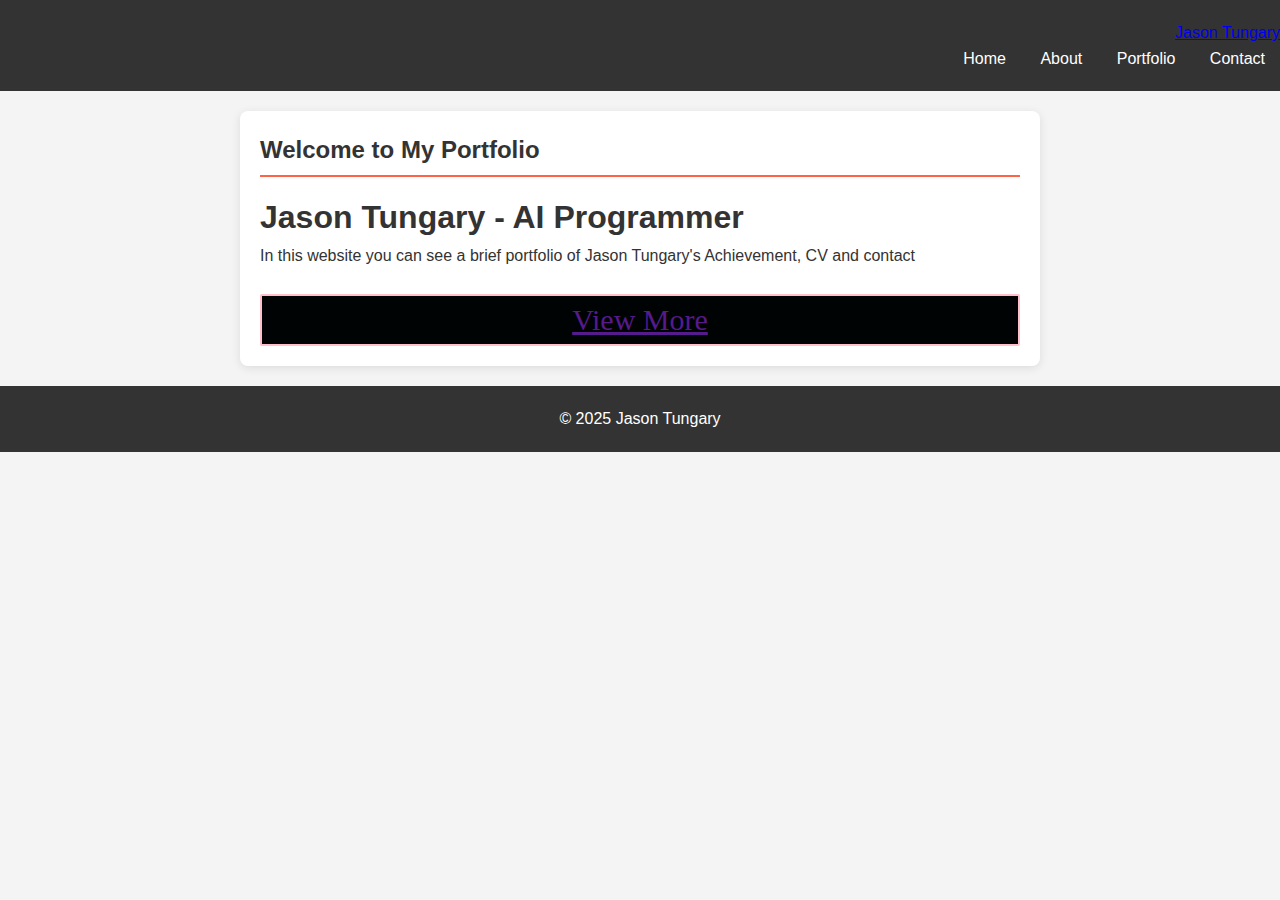
==== index.html @ e6daf54e "Update index.html" ====
<!DOCTYPE html>
<html lang="en">
<head>
    <meta charset="UTF-8">
    <meta name="viewport" content="width=device-width, initial-scale=1.0">
    <link rel="stylesheet" href="styles.css">
    <title>Jason Tungary - Home </title>
</head>
<body>
    <header>
        <a href="#" class="logo"> Jason Tungary </a>
      
        <nav>
            <ul>
                <li><a href="index.html">Home</a></li>
                <li><a href="about.html">About</a></li>
                <li><a href="portfolio.html">Portfolio</a></li>
                <li><a href="contact.html">Contact</a></li>
            </ul>
        </nav>
      
    </header>

    <section id="home">
        <h2>Welcome to My Portfolio</h2> 
        <h1>Jason Tungary - AI Programmer </h1>
        <p>In this website you can see a brief portfolio of Jason Tungary's Achievement, CV and contact</p> <br>
           <div id="mainmenu"> 
            <a id="sMenu" href=""> View More</a> </div>

    </section>

    <footer>
        <p>&copy; 2025 Jason Tungary</p>
    </footer>
</body>
</html>
---- styles.css ----
*

{
    margin: 0;
    padding: 0;
    box-sizing: border-box;
}

body {
    font-family: 'Arial', sans-serif;
    line-height: 1.6;
    background-color: #f4f4f4;
    color: #333;
}

/* Header styles */
header
 {
    background: #333;
    color: #fff;
    padding: 20px 0;
    text-align: right;
}

header h3   {
    margin-bottom: 10px;
    text-align : left;
    padding: 0;

}

nav ul {
    list-style: none;
    padding: 0;
}

nav ul li {
    display: inline;
    margin: 0 15px;
}

nav ul li a  {
    color: #fff;
    text-decoration: none;
    transition: color 0.3s;
  
}

nav ul li a:hover {
    color: #ff6347; 
}




section {
    padding: 20px;
    margin: 20px auto;
    max-width: 800px;
    background: #fff;
    border-radius: 8px;
    box-shadow: 0 2px 10px rgba(0, 0, 0, 0.1);
}

h2 {
    margin-bottom: 15px;
    color: #333;
    border-bottom: 2px solid #ff6347;
    padding-bottom: 5px;
}


.project {
    margin-bottom: 20px;
    padding: 15px;
    border: 1px solid #ddd;
    border-radius: 5px;
    transition: transform 0.3s;
}

.project:hover {
    transform: scale(1.02);
    border-color: #ff6347; 
}

.project h3 {
    margin-bottom: 10px;
    color: #ff6347; 
}

form {
    display: flex;
    flex-direction: column;
}

form input, form textarea {
    margin-bottom: 10px;
    padding: 10px;
    border: 1px solid #ddd;
    border-radius: 5px;
    font-size: 16px;
}

form button {
    padding: 10px;
    background: #ff6347;
    color: #fff;
    border: none;
    border-radius: 5px;
    cursor: pointer;
    transition: background 0.3s;
}

form button:hover {
    background: #e5533d;
}


footer {
    text-align: center;
    padding: 20px 0;
    background: #333;
    color: #fff;
    position: relative;
    bottom: 0;
    width: 100%;
}


@media (max-width: 600px) {
    nav ul li {
        display: block;
        margin: 10px 0;
    }

    section {
        margin: 10px;
        padding: 15px;
    }
}


.profile {
    display: flex;
    align-items: center;
    margin-top: 20px;
}

.profile-pic {
    width: 250px; 
    height: 300px; 
    border-radius: 450%; 
    margin-right: 20px; 
    border: 2px solid #ff6347; 
    box-shadow: 0 2px 10px rgba(0, 0, 0, 0.2); 
}


.project {
    margin-bottom: 30px;
    padding: 20px;
    border: 1px solid #ddd;
    border-radius: 5px;
    transition: transform 0.3s;
    display: flex;
    flex-direction: column; 
    align-items: center; /
}

.project:hover {
    transform: scale(1.02);
    border-color: #ff6347; 
}

.project h3 {
    margin: 10px 0;
    color: #ff6347;
}

.project-image {
    width: 100%; 
    max-width: 500px; 
    height: auto; 
    border-radius: 5px; 
    box-shadow: 0 2px 10px rgba(0, 0, 0, 0.1); 
}


.contact-form {
    display: flex;
    flex-direction: column;
    max-width: 500px; 
    margin: 0 auto; 
    padding: 20px;
    background: #f2cece; 
    border-radius: 8px; 
    box-shadow: 0 2px 10px rgba(0, 0, 0, 0.1); 
}

.contact-form label {
    margin-bottom: 5px; 
    font-weight: bold; 
    color: #333; 
}

.contact-form input{
    padding: 10px; 
    margin-bottom: 15px; 
    border: 1px solid #b3acac; 
    border-radius: 5px; 
    font-size: 16px; 
    transition: border-color 0.3s;
}
.contact-form textarea {
    padding: 10px; 
    margin-bottom: 20px; 
    border: 1px solid #ddd; 
    border-radius: 5px; 
    font-size: 16px; 
    transition: border-color 0.3s;
}

.contact-form input:focus{
    border-color: #504242;
    border-radius: 10px; 
    outline: 10px;
}
.contact-form textarea:focus {
    border-color: #504242;
    border-radius: 10px; 
    padding: 10px;
    outline: 10px;
}
.contact-form button {
    padding: 10px; 
    background: #ff6347; 
    color: #fff; 
    border: none; 
    border-radius: 5px; 
    cursor: pointer; 
    font-size: 16px;
    }

.contact-form button:hover {
    background: #e5533d; 
}

.home-sci a {
    display: inline-flex; 
    justify-content: center; 
    align-items: center; 
    width: 40px; 
    height: 40px; 
    background: transparent; 
    border: 2px solid #0ef; 
    border-radius: 50%; 
    font-size: 20px; 
    color: rgb(7, 12, 12); 
    text-decoration: none; 
    margin: 30px 10px 30px 10px; 
    transition: background 0.3s, color 0.3s, box-shadow 0.3s; 
}


.home-sci {
    display: flex;
    text-align: center;
    padding: auto;
}
    
.home-sci a:hover {
    background: #0ef; 
    color: #081b29; 
    box-shadow: 0 0 20px #0ef; 
}

#contact {
    background-color: #F5ECE0; 
    padding: 40px 20px; 
    border-radius: 8px; 
    box-shadow: 0 2px 10px rgba(0, 0, 0, 0.1); 
}

.container {
    display: flex; 
    justify-content: center; 
    align-items: center; 
   
  
}

#mainmenu
{
text-align: center;
border : solid 2px pink;
border-radius : 2px;
font-family: 'Times New Roman', Times, serif;
font-size: 30px;
padding: auto;
}
#mainmenu {
    padding-left: 20px;
    padding-right: 20px;
    background-color: rgb(0, 3, 3);
    text-decoration: auto;


}
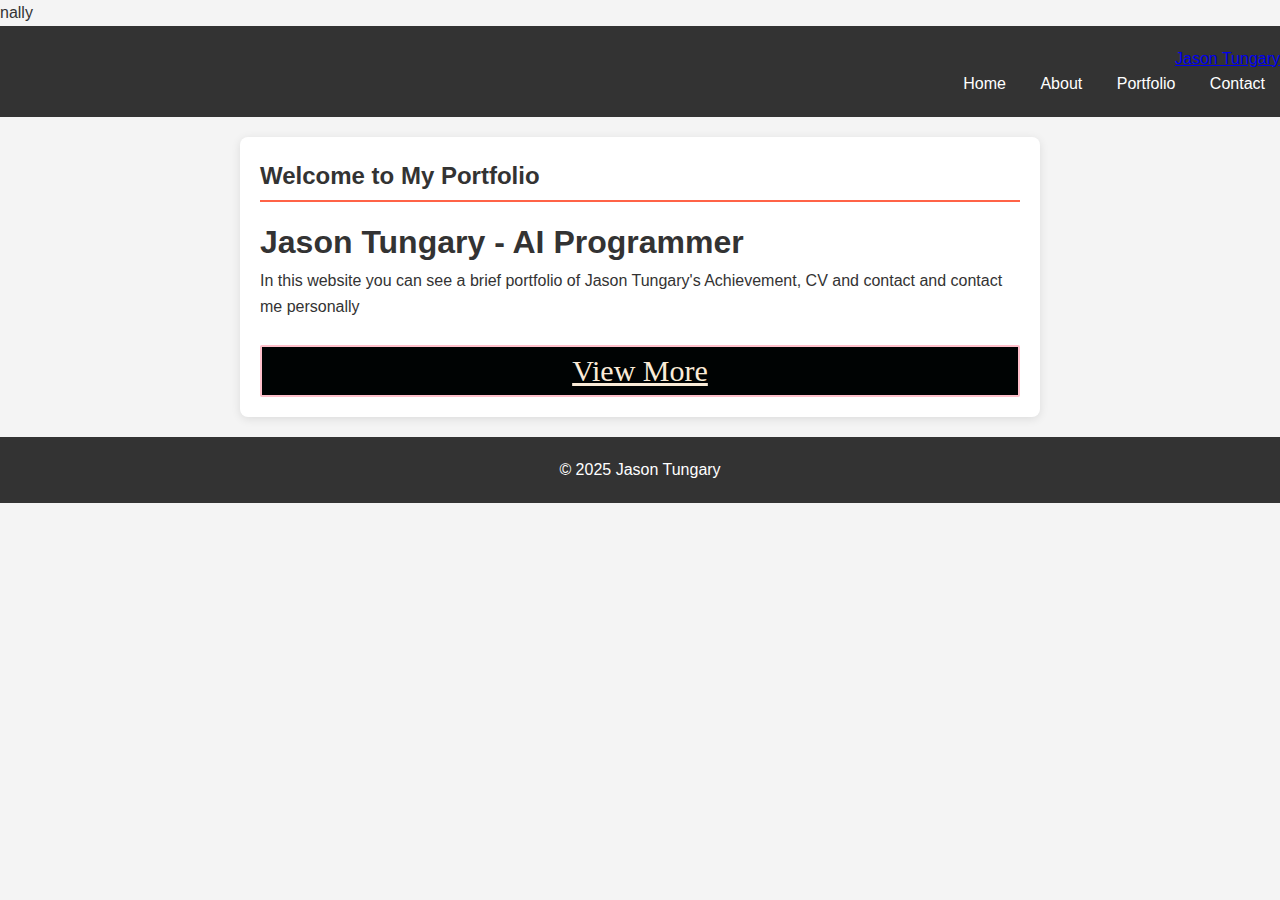
==== commit deeb3e57: "Update index.html" ====
--- a/index.html
+++ b/index.html
@@ -1,4 +1,4 @@
-<!DOCTYPE html>
+nally<!DOCTYPE html>
 <html lang="en">
 <head>
     <meta charset="UTF-8">
@@ -24,9 +24,9 @@
     <section id="home">
         <h2>Welcome to My Portfolio</h2> 
         <h1>Jason Tungary - AI Programmer </h1>
-        <p>In this website you can see a brief portfolio of Jason Tungary's Achievement, CV and contact</p> <br>
+        <p>In this website you can see a brief portfolio of Jason Tungary's Achievement, CV and contact and contact me personally</p> <br>
            <div id="mainmenu"> 
-            <a id="sMenu" href=""> View More</a> </div>
+            <a id="sMenu" href="about.html"> View More</a> </div>
 
     </section>
 
--- a/styles.css
+++ b/styles.css
@@ -14,7 +14,7 @@
     color: #333;
 }
 
-/* Header styles */
+
 header
  {
     background: #333;
@@ -307,3 +307,15 @@
 
 
 }
+#sMenu
+{
+    color: antiquewhite;
+    padding: 6px;
+    transition: 0.2s ease-in-out; 
+}
+
+#sMenu:hover
+{
+background-color: antiquewhite;
+color: black;
+}
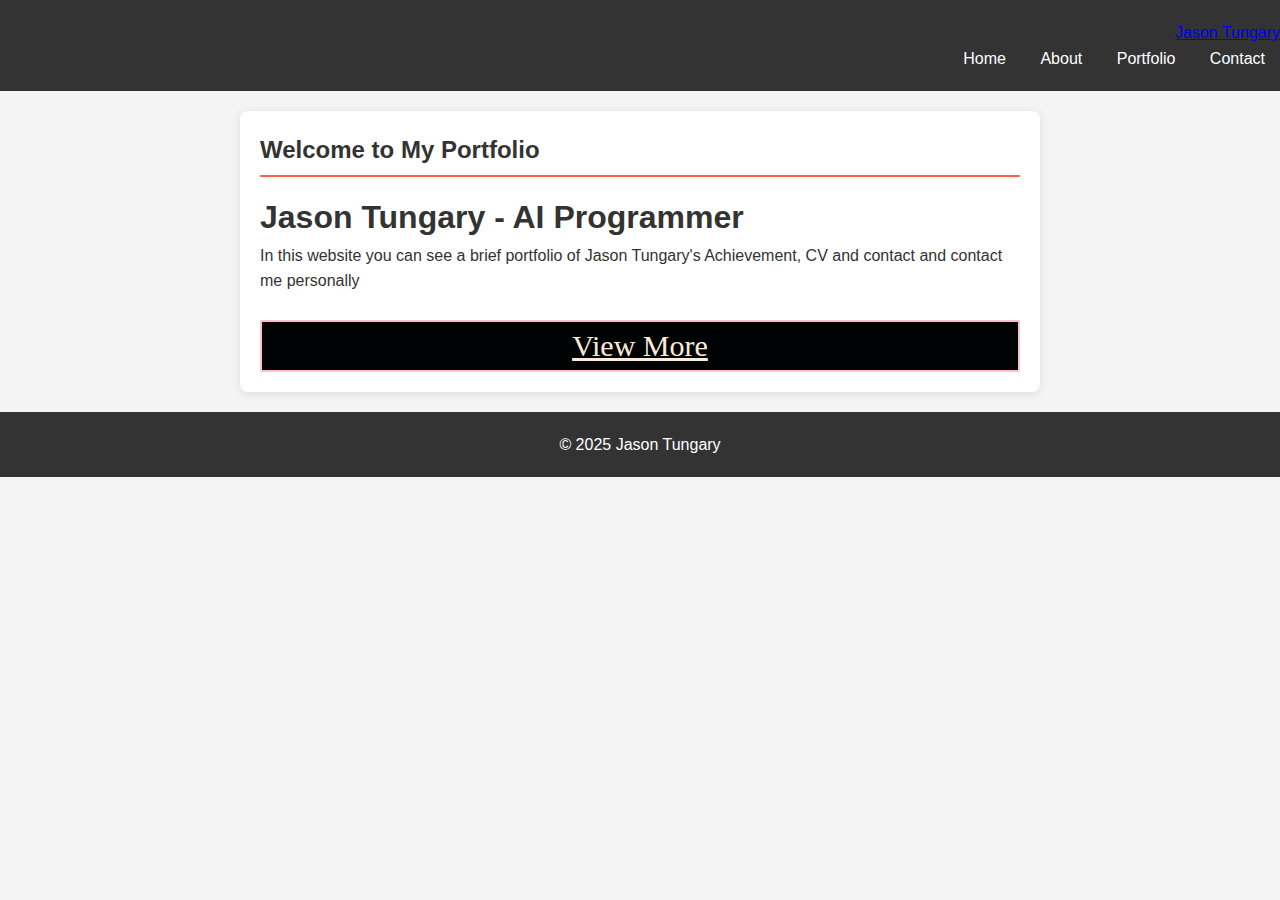
==== commit 55e1ca52: "Update index.html" ====
--- a/index.html
+++ b/index.html
@@ -1,4 +1,4 @@
-nally<!DOCTYPE html>
+<!DOCTYPE html>
 <html lang="en">
 <head>
     <meta charset="UTF-8">
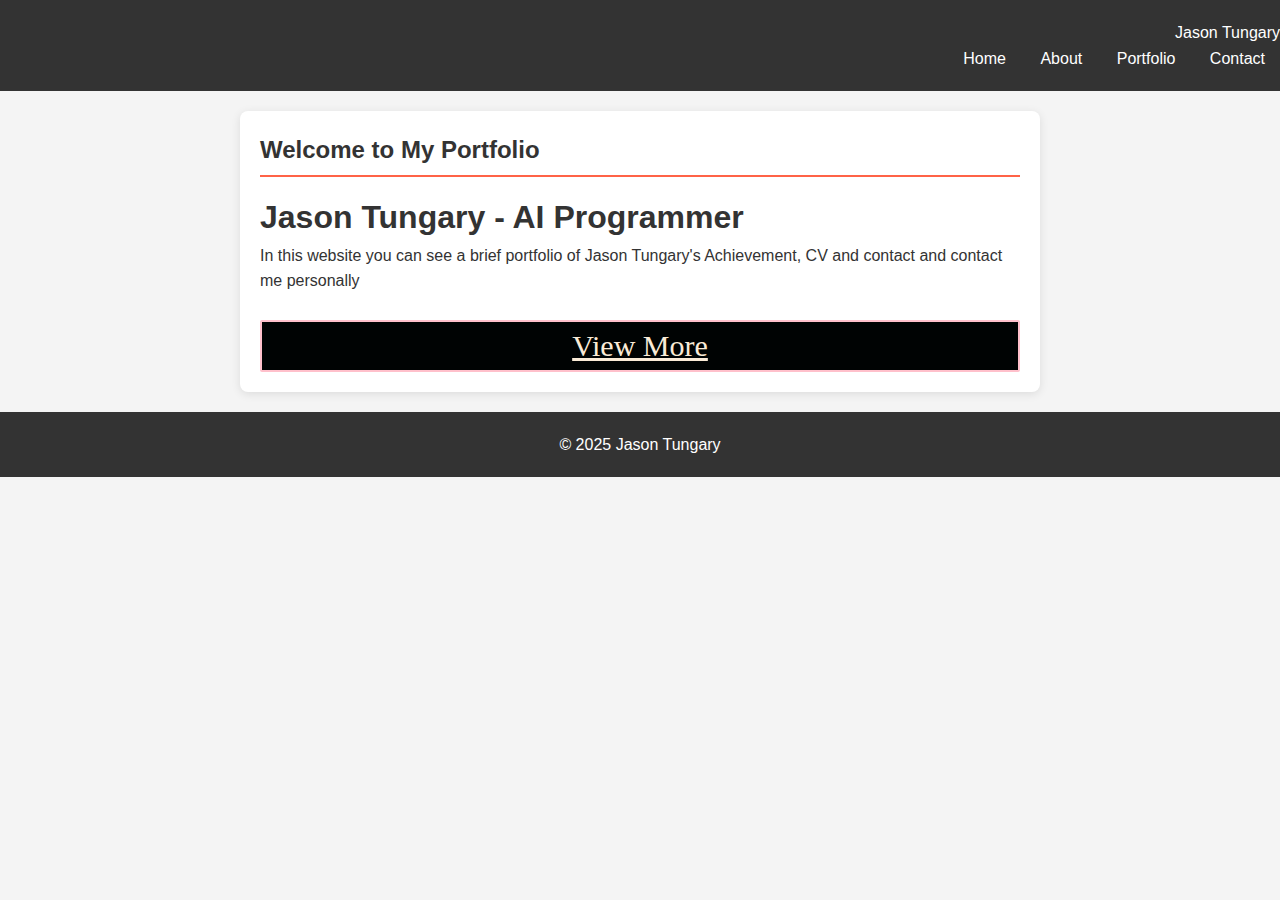
==== commit 8d31682a: "Update index.html" ====
--- a/index.html
+++ b/index.html
@@ -7,8 +7,8 @@
     <title>Jason Tungary - Home </title>
 </head>
 <body>
-    <header>
-        <a href="#" class="logo"> Jason Tungary </a>
+    <header><nav class="navbar">
+        <div class="navbar-brand">Jason Tungary</div>
       
         <nav>
             <ul>
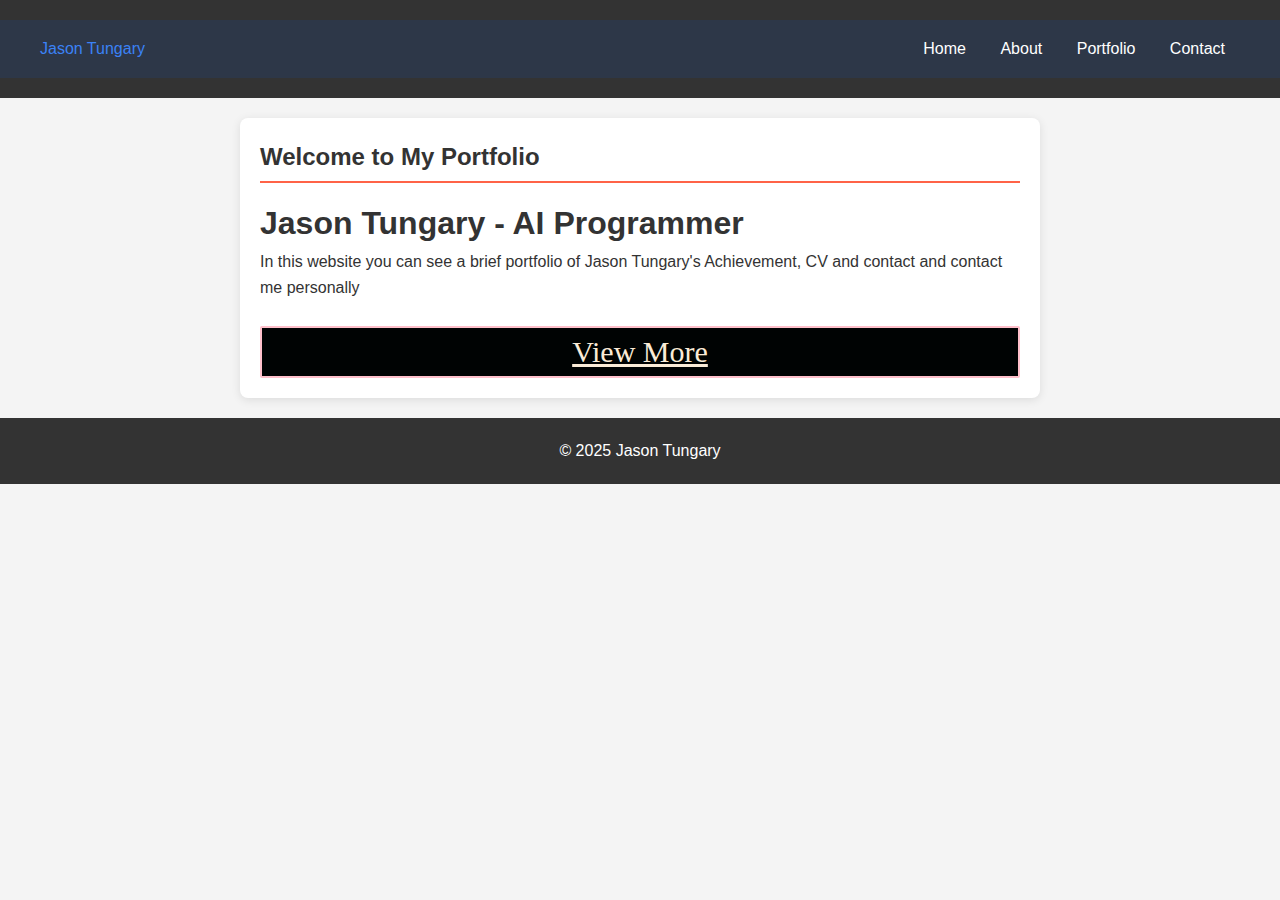
==== commit 8b44f33a: "Update index.html" ====
--- a/index.html
+++ b/index.html
@@ -7,17 +7,19 @@
     <title>Jason Tungary - Home </title>
 </head>
 <body>
-    <header><nav class="navbar">
-        <div class="navbar-brand">Jason Tungary</div>
-      
-        <nav>
+    <header>
+        <nav class="navbar">
+        <div class="navbar-container">
+            <div class="navbar-brand">Jason Tungary</div>
             <ul>
                 <li><a href="index.html">Home</a></li>
                 <li><a href="about.html">About</a></li>
                 <li><a href="portfolio.html">Portfolio</a></li>
                 <li><a href="contact.html">Contact</a></li>
             </ul>
+        </div>
         </nav>
+
       
     </header>
 
--- a/styles.css
+++ b/styles.css
@@ -319,3 +319,23 @@
 background-color: antiquewhite;
 color: black;
 }
+
+.navbar {
+            background-color: #2d3748; /* Tailwind's bg-gray-800 */
+            color: white;
+            padding: 1rem;
+            display: flex;
+            justify-content: space-between;
+            align-items: center;
+        }
+        .navbar-container {
+            display: flex;
+            align-items: center;
+            width: 100%;
+            max-width: 1200px;
+            margin: 0 auto;
+            justify-content: space-between;
+        }
+        .navbar-brand {
+            color: #3b82f6; /* Tailwind's text-blue-500 */
+        }
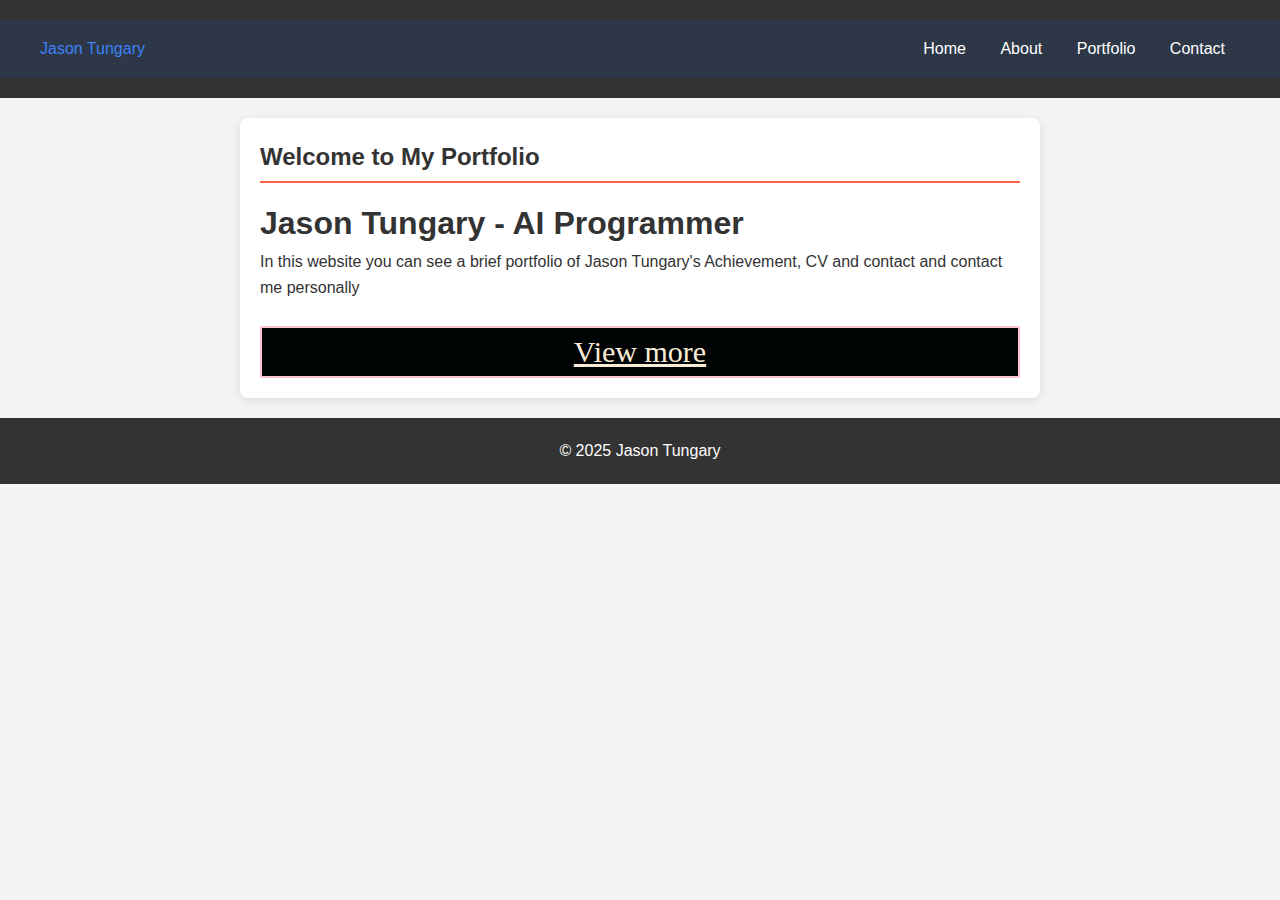
==== commit 3eda61fe: "Update index.html" ====
--- a/index.html
+++ b/index.html
@@ -28,8 +28,7 @@
         <h1>Jason Tungary - AI Programmer </h1>
         <p>In this website you can see a brief portfolio of Jason Tungary's Achievement, CV and contact and contact me personally</p> <br>
            <div id="mainmenu"> 
-            <a id="sMenu" href="about.html"> View More</a> </div>
-
+            <a id="sMenu" href="about.html">View more </a>
     </section>
 
     <footer>
--- a/styles.css
+++ b/styles.css
@@ -20,7 +20,7 @@
     background: #333;
     color: #fff;
     padding: 20px 0;
-    text-align: right;
+    text-align: left;
 }
 
 header h3   {
@@ -286,11 +286,9 @@
     display: flex; 
     justify-content: center; 
     align-items: center; 
-   
+}
   
-}
-
-#mainmenu
+    #mainmenu
 {
 text-align: center;
 border : solid 2px pink;
@@ -320,17 +318,19 @@
 color: black;
 }
 
+
+
 .navbar {
             background-color: #2d3748; /* Tailwind's bg-gray-800 */
             color: white;
             padding: 1rem;
             display: flex;
             justify-content: space-between;
-            align-items: center;
+         
         }
         .navbar-container {
             display: flex;
-            align-items: center;
+           
             width: 100%;
             max-width: 1200px;
             margin: 0 auto;
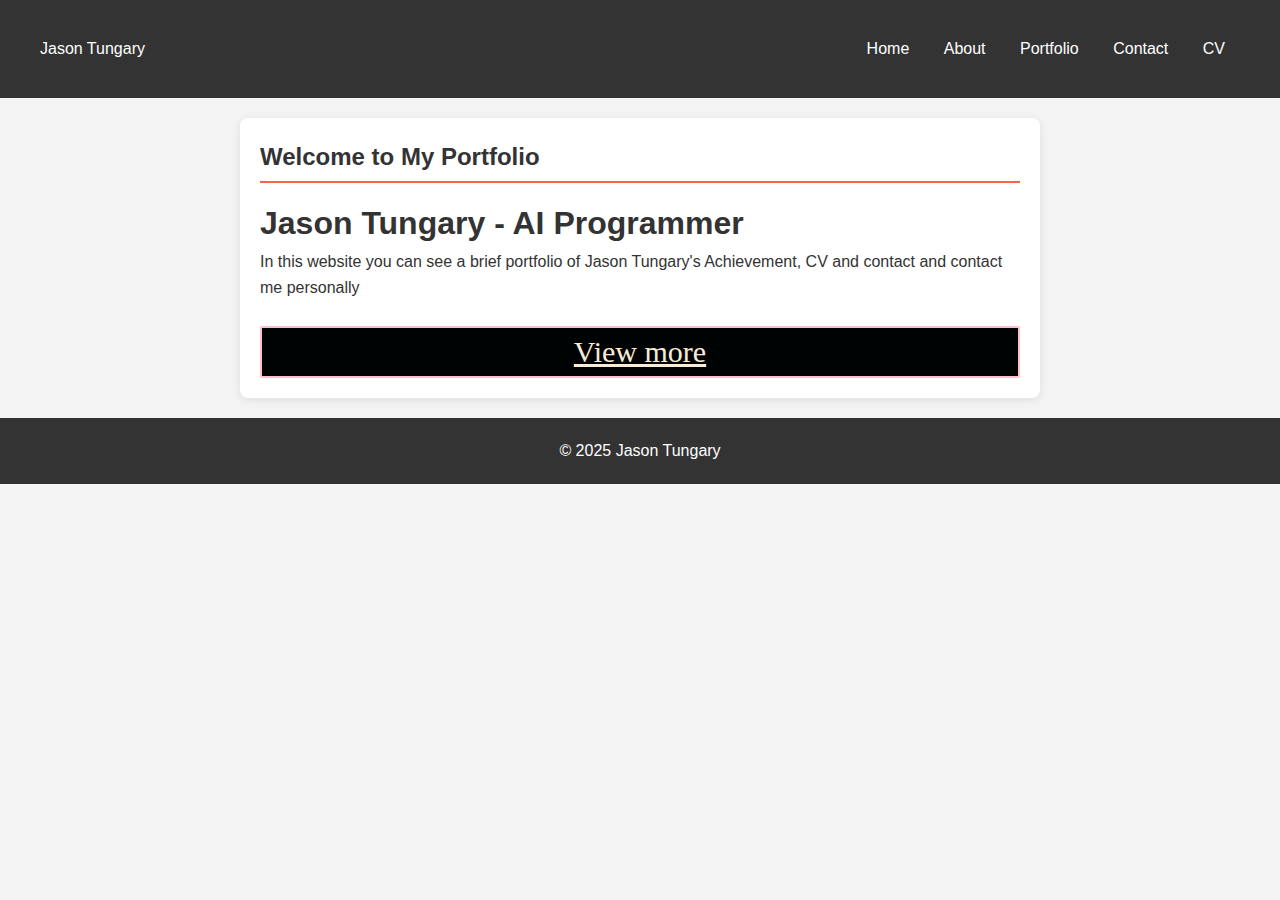
==== commit 1a5570f3: "Update index.html" ====
--- a/index.html
+++ b/index.html
@@ -16,6 +16,7 @@
                 <li><a href="about.html">About</a></li>
                 <li><a href="portfolio.html">Portfolio</a></li>
                 <li><a href="contact.html">Contact</a></li>
+                 <li><a href="CV.html">CV</a></li>
             </ul>
         </div>
         </nav>
--- a/styles.css
+++ b/styles.css
@@ -321,7 +321,7 @@
 
 
 .navbar {
-            background-color: #2d3748; /* Tailwind's bg-gray-800 */
+            background-color: #333; 
             color: white;
             padding: 1rem;
             display: flex;
@@ -330,6 +330,7 @@
         }
         .navbar-container {
             display: flex;
+            background-color: #333;
            
             width: 100%;
             max-width: 1200px;
@@ -337,5 +338,5 @@
             justify-content: space-between;
         }
         .navbar-brand {
-            color: #3b82f6; /* Tailwind's text-blue-500 */
+            color: white; 
         }
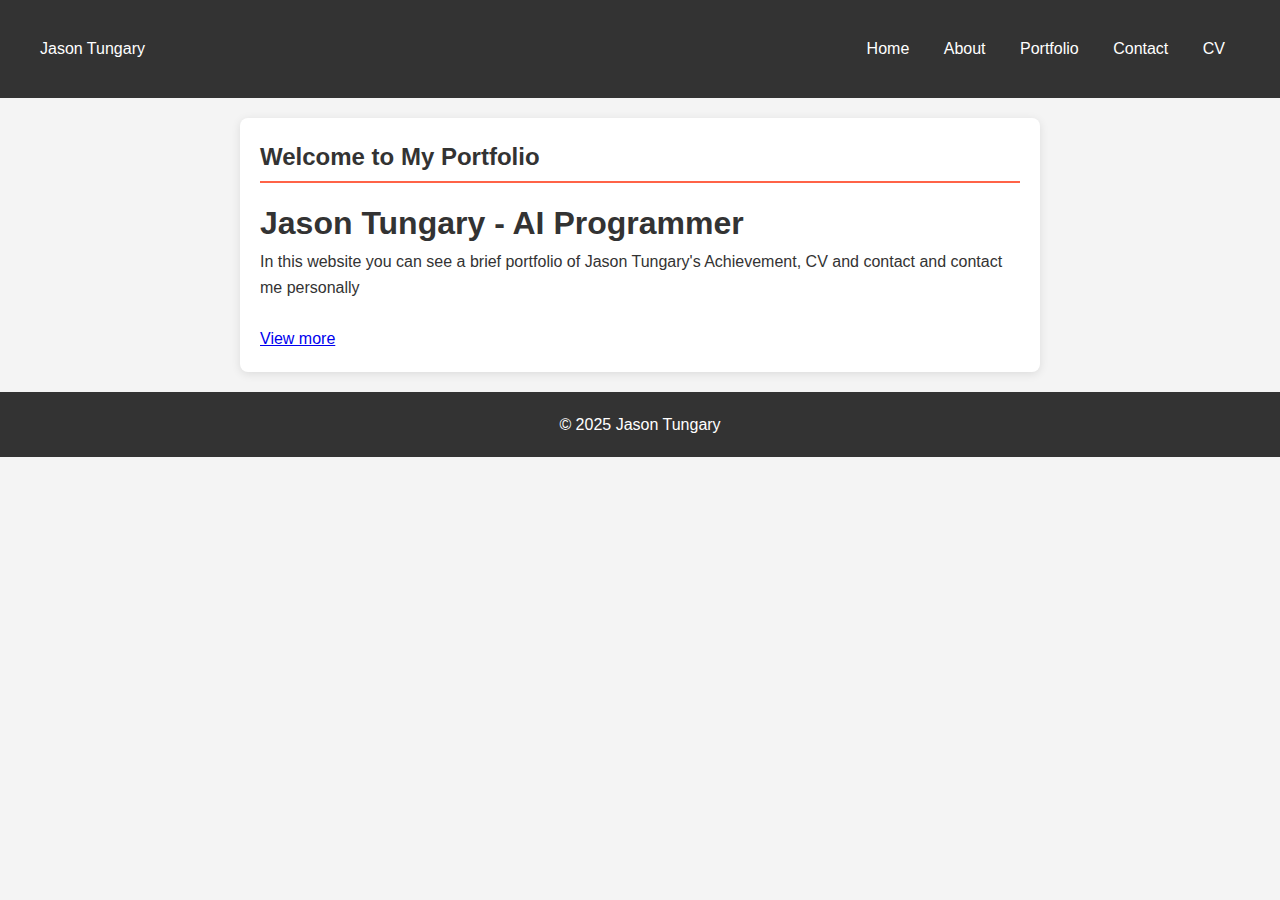
==== commit 02e2d23e: "Update index.html" ====
--- a/index.html
+++ b/index.html
@@ -28,8 +28,8 @@
         <h2>Welcome to My Portfolio</h2> 
         <h1>Jason Tungary - AI Programmer </h1>
         <p>In this website you can see a brief portfolio of Jason Tungary's Achievement, CV and contact and contact me personally</p> <br>
-           <div id="mainmenu"> 
-            <a id="sMenu" href="about.html">View more </a>
+           <div id="mainbutton"> 
+            <a id="bMenu" href="about.html">View more </a>
     </section>
 
     <footer>
--- a/styles.css
+++ b/styles.css
@@ -340,3 +340,86 @@
         .navbar-brand {
             color: white; 
         }
+#pp img
+{
+    border: solid 3px black;
+    border-radius: 50%;
+    box-shadow: 5px 5px 5px black;
+}
+
+#mainmenu
+{
+text-align: center;
+border : solid 2px pink;
+border-radius : 2px;
+font-family: 'Times New Roman', Times, serif;
+font-size: 30px;
+padding: auto;
+}
+#mainmenu {
+    padding-left: 20px;
+    padding-right: 20px;
+    background-color: rgb(0, 3, 3);
+    text-decoration: auto;
+
+
+}
+#sMenu
+{
+    color: antiquewhite;
+    padding: 6px;
+    transition: 0.2s ease-in-out; 
+}
+
+#sMenu:hover
+{
+background-color: antiquewhite;
+color: black;
+}
+
+#Infodata{
+background-color: rgb(255, 230, 161);
+padding: 5px;
+margin-left: 10px;
+border-radius: 10px;
+padding-left: 3px;
+}
+#sisikanan
+{
+    vertical-align: top;
+    width: 40%;
+    background-color: #EDDFE0 ;
+    border-radius: 10px;
+    
+}
+#sisikiri
+{
+   vertical-align: top;
+    width: 40%;
+    background-color: #F5F5F7 ;
+    border-radius: 10px;
+    
+}
+
+#mainbar{
+    padding-left: 20px;
+    padding-right: 20px;
+    background-color: rgb(0, 3, 3);
+    text-decoration: auto;
+}
+
+html{
+  font-family: "Roboto Flex", serif;
+  font-optical-sizing: auto;
+  font-weight: 400;
+  font-style: normal;
+}
+
+h3{
+    color: black;
+    background-color :lightgrey;
+    display: inline-block;
+    padding-left: 5px;
+    padding-right: 5px;
+    
+}
